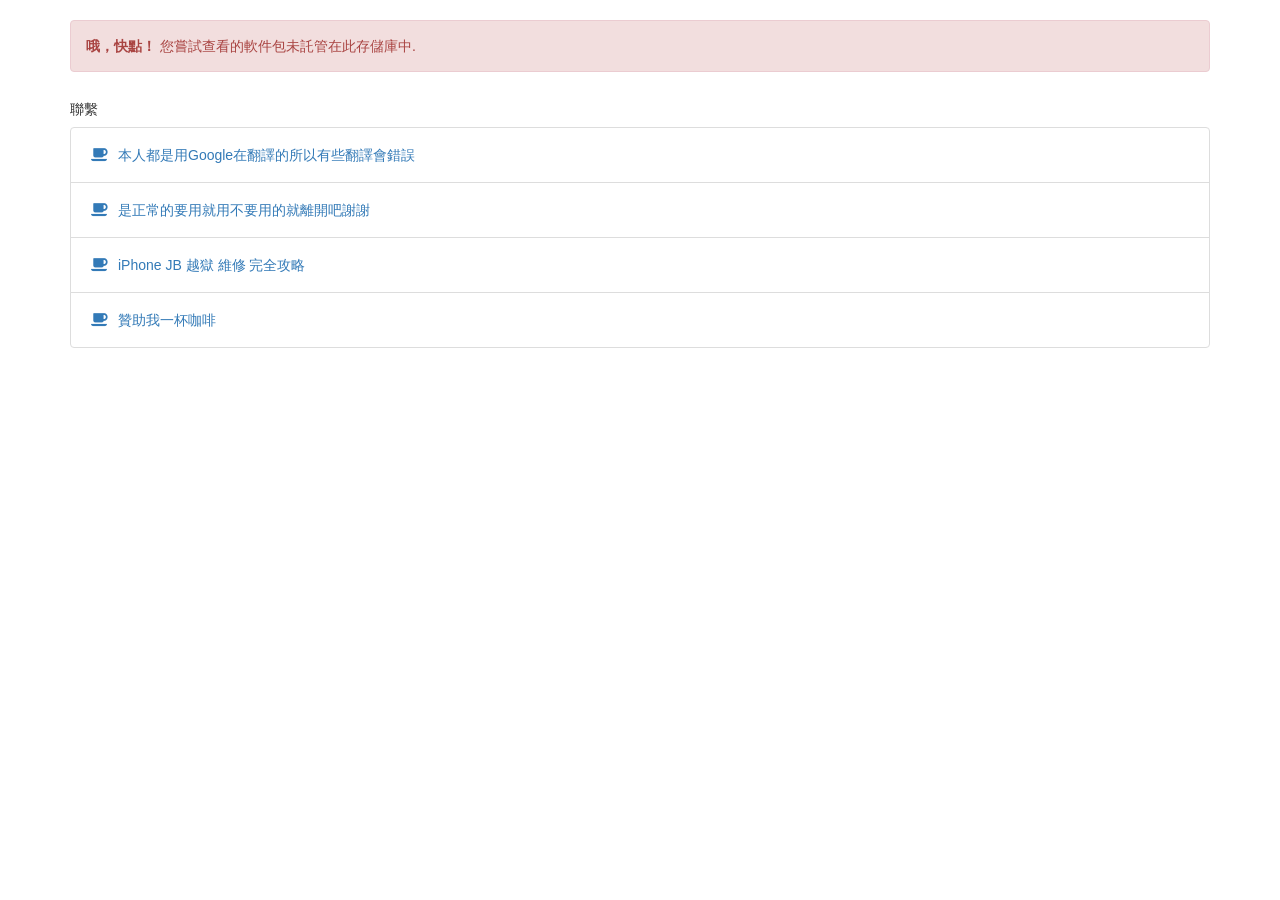
==== depictions/index.html @ a86feecd "axcvd" ====
<!DOCTYPE html>
<html lang="en">
<head>
  <title>PackageName</title>
  <meta charset="utf-8">
  <meta name="viewport" content="width=device-width, initial-scale=1">
  <link rel="stylesheet" href="https://cdnjs.cloudflare.com/ajax/libs/font-awesome/4.7.0/css/font-awesome.min.css">
  <link rel="stylesheet" href="https://maxcdn.bootstrapcdn.com/bootstrap/3.3.5/css/bootstrap.min.css">
  <link rel="stylesheet" href="style.css">
  <script src="https://ajax.googleapis.com/ajax/libs/jquery/2.1.3/jquery.min.js"></script>
  <script type="text/javascript" src="js/jquery.querystring.js"></script>
  <script type="text/javascript" src="js/data-loader-engine.js"></script>
  <script type="text/javascript" src="js/ios_version_check.js"></script>
  <style>
	@media (max-width: 767px) {
		body{background:#efeff4!important;margin:0;padding:0;border:0;outline:0;box-sizing:border-box}
	}
	.jumbotron-bg {
		background: green
	}
  </style>
  <script type="text/javascript">

	bundleid = $.QueryString['p'];

    var contentBlocks = 	{
    	"#packageName" :
			{"type":"text","source":"package>name"}
		,"#packageHeader" :
			{"type":"custom"
				,"source":"package>name"
				,"render":function(element,source){
					if (navigator.userAgent.search(/Cydia/) == -1) {
						$(element).show();
					}
				}
			}
		,"#packageVersion" :
			{"type":"text","source":"package>version"}
		,"#packageShortDesc" : 
			{"type":"text","source":"package>shortDescription"}
		,"#compatibilityCheck" :
			{"type":"custom"
				,"source":"package>compatibility>firmware"
				,"render":function(element,source){
					var res = ios_version_check(
						$(source).find("miniOS").text(),
						$(source).find("maxiOS").text(),
						$(source).find("otherVersions").text(),
						function(message,isBad) {
							$(element).html(message)
							.addClass( (isBad?'alert-danger':'alert-success'));
						}
					);
					if(res==0) {$(element).hide()}
				}
			}
        ,"#descriptionList"	:
			{"type":"list"
				,"source" :"package>descriptionlist>description"
				,"paragraphElement"	: "<li class='list-group-item'>"
				,"emptyListCallback":function(e){$("#descriptionPanel").hide()}
			}
        ,"#screenshotsLink"	:
			{"type":"custom"
				,"source" :"package>screenshots>screenshot"
				,"render":function(element, source){
					$("#screenshotsLink").remove();
					if ($(source).size() == 0) {
						return
					}
					// create screenshots link
					$("#descriptionList").append(
						$("<a class='link-item list-group-item'>")
							.attr("href","screenshots.html?p="+bundleid)
							.text("Screenshots")
					);
				}
			}
		,"#versionBadge" : {"type":"text","source":"package>version"}
        ,"#changesList"	:
			{"type":"list"
				,"source" :"package>changelog>change"
				,"reverseRender"    : true
				,"paragraphElement"	: "<li class='list-group-item'>"
				,"emptyListCallback":function(e){$("#changesList").hide()}
			}
		,"#changelogLink" :
            {"type":"custom"
                ,"source" :"package>changelog>change"
                ,"render":function(element, source){
                    $("#changelogLink").remove();
                    if ($(source).size() == 0) {
                        return
                    }
                    // create changelog link
                    $("#changesList").append(
                        $("<a class='link-item list-group-item'>")
                            .attr("href","changelog.html?p="+bundleid)
                            .text("完整的變更日誌")
                    );
                }
            }
		,"#dependencyList" :
			{"type":"list"
				,"source" :"package>dependencies>package"
				,"paragraphElement"	: "<li class='list-group-item'>"
				,"emptyListCallback":function(e){$("#dependenciesContainer").remove()}
			}
		,"#externalLinksList" :
			{"type":"custom"
				,"source" :"package>links>link"
				,"paragraphElement"	: "<li class='list-group-item'>"
				,"render":function(element,source){
					if ($(source).size()==0){
						$('#externalLinksContainer').remove()
					}

                    $.each(source, function(index,data) {
                        var a = $("<a class='link-item list-group-item'>");
                        a.attr("href",$(data).find('url').text());
                        if ($(data).find('iconclass')) {
                            var i =  $("<span>")
                            i.attr("class",$(data).find('iconclass').text());
                            console.log(i);
                            $(a).append(i);
                        }
                        $(a).append($(data).find('name').text());
                        $(element).append(a);
                    }); //each

				}

			}
	}
    $( document ).ready(function() {
        $.ajax({
            type    : "GET",
            dataType: "xml",
            url     : (bundleid+"/info.xml"),
            success : function(xml){
				document.title = $(xml).find("package>name").text();
            	data_loader_engine(contentBlocks,xml)

            },
			cache   : false,
            error: function() {
                $("#packageError").show();
				$("#packageInformation").hide();
            }
        }); //ajax

    }); // ready
  </script>
</head>
<body>
<br />

<div id="packageInformation">

	<div id="packageHeader" class="container" style="display:none">
		<div class="jumbotron">
			<h1 id="packageName"></h1>
			<p id="packageShortDesc">由小謝繁體中文化帶給您</p>
		</div>
	</div>

	<div class="container">
	  <div id="compatibilityCheck" class="alert"></div>
	</div>

	<div class="container">
		<h5>描述</h5>
		<ul id="descriptionList" class="list-group">
			<li id="screenshotsLink" />
		</ul>
	</div>

	<div class="container">
		<h5>當前版本<span id="versionBadge" class="badge" /></h5>
		<ul id="changesList" class="list-group">
			<li id="changelogLink" />
		</ul>
	</div>
	<div class="container" id="dependenciesContainer">
		<h5>依賴</h5>
		<ul id="dependencyList" class="list-group">
		</ul>
	</div>

	<div class="container" id="externalLinksContainer">
		<h5>鏈接</h5>
		<ul id="externalLinksList" class="list-group">
		</ul>
	</div>

</div>
<div id="packageError" style="display:none">
	<div class="container">
	  <div class="alert alert-danger">
		<strong>哦，快點！</strong> 您嘗試查看的軟件包未託管在此存儲庫中.
	  </div>
	</div>
</div>

<script type="text/javascript">
   function setAnchorTargets() {
     // if on Cydia, set link targets to _blank
     if (navigator.userAgent.search(/Cydia/) != -1) {
       $("a").each(function() {
         $(this).attr("target","_blank");
       });
     }
   }

    var repoContents =  {
        "#repoFooterLinks" :
            {"type":"custom"
                ,"source":"repo>footerlinks>link"
                ,"render":function(element,source) {
                    $.each(source, function(index,data) {
                        var a = $("<a class='link-item list-group-item'>");
                        a.attr("href",$(data).find('url').text());
                        if ($(data).find('iconclass')) {
                            var i =  $("<span>")
                            i.attr("class",$(data).find('iconclass').text());
                            console.log(i);
                            $(a).append(i);
                        }
                        $(a).append($(data).find('name').text());
                        $(element).append(a);
                    }); //each
                } //render
            }
    }
    $( document ).ready(function() {
        $.ajax({type: "GET", dataType: "xml",url : ("../repo.xml"),cache: false,
            success : function(xml){
				      data_loader_engine(repoContents,xml);
              setAnchorTargets();
			      },
            error: function() {
              $("#contactInfo").hide();
              setAnchorTargets();
            }
        }); //ajax


    }); // ready

</script>

<div id="contactInfo">
	<div class="container">
		<h5>聯繫</h5>
		<ul class="list-group" id="repoFooterLinks">
		</ul>
	</div>
</div>


</body>
</html>
---- depictions/style.css ----
.disable-hover {
    pointer-events: none;
}

.link-item {
    list-style-type: none;
    padding: 17px 15px;
    display: block;
    color: #337ab7 !important;
    text-align: left;
}

.link-item:hover {
    border: 1px solid #ddd;
    background-color: #f5f5f5;
}

html.can-touch .link-item:hover{ /* disable hover effect when input is touch */
    background-color: #fff;
}

html.can-touch .link-item:active{ /* disable hover effect when input is touch */
    background-color: #f5f5f5;
}

.fa {
    font-size: 16px;
    margin-left: 5px;
    margin-right: 10px;
}
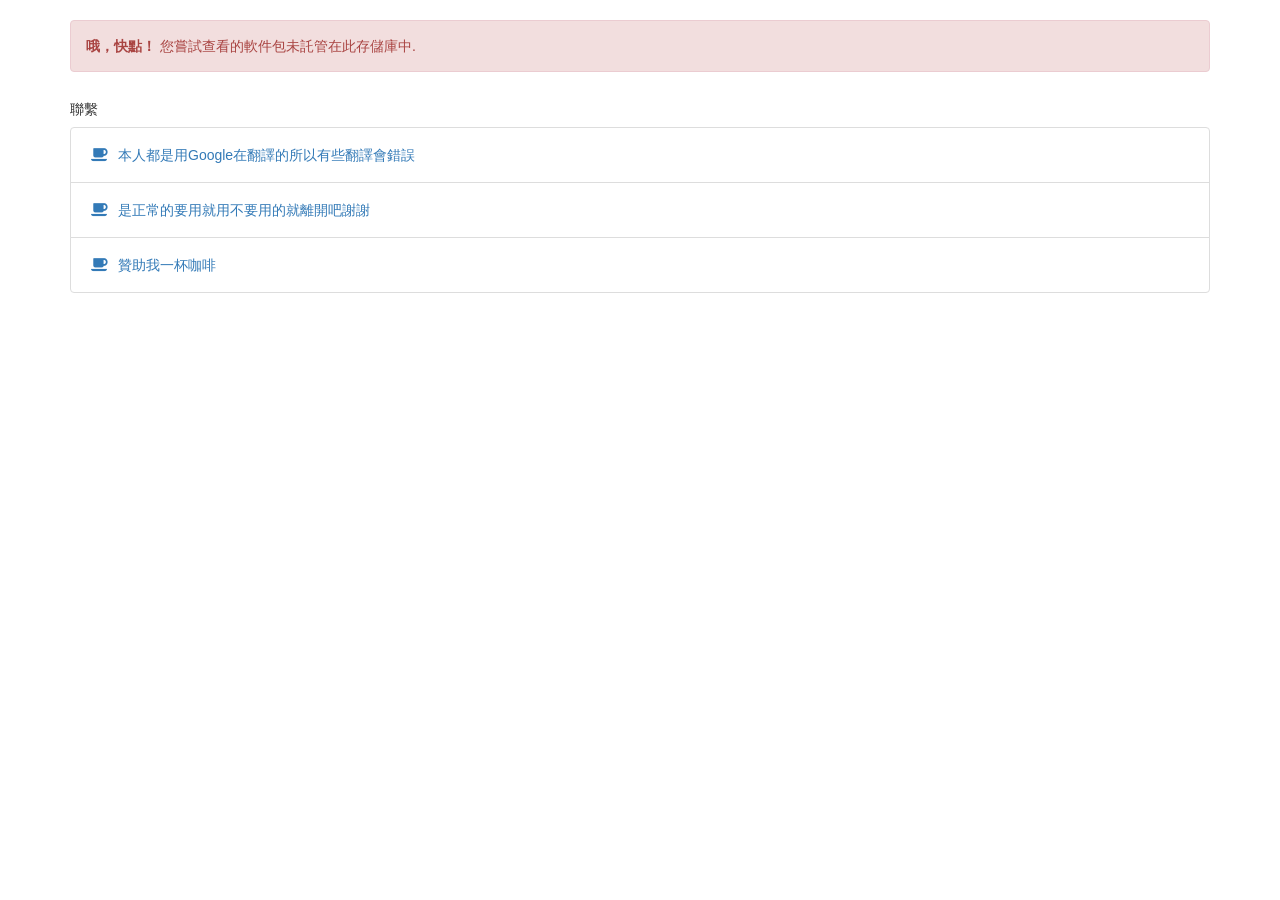
==== commit 08a604d4: "小謝" ====
--- a/depictions/index.html
+++ b/depictions/index.html
@@ -37,7 +37,7 @@
 			}
 		,"#packageVersion" :
 			{"type":"text","source":"package>version"}
-		,"#packageShortDesc" : 
+		,"#packageShortDesc" :
 			{"type":"text","source":"package>shortDescription"}
 		,"#compatibilityCheck" :
 			{"type":"custom"
@@ -161,7 +161,7 @@
 	<div id="packageHeader" class="container" style="display:none">
 		<div class="jumbotron">
 			<h1 id="packageName"></h1>
-			<p id="packageShortDesc">由小謝繁體中文化帶給您</p>
+			<p id="packageShortDesc">由小謝中文化帶給您</p>
 		</div>
 	</div>
 
